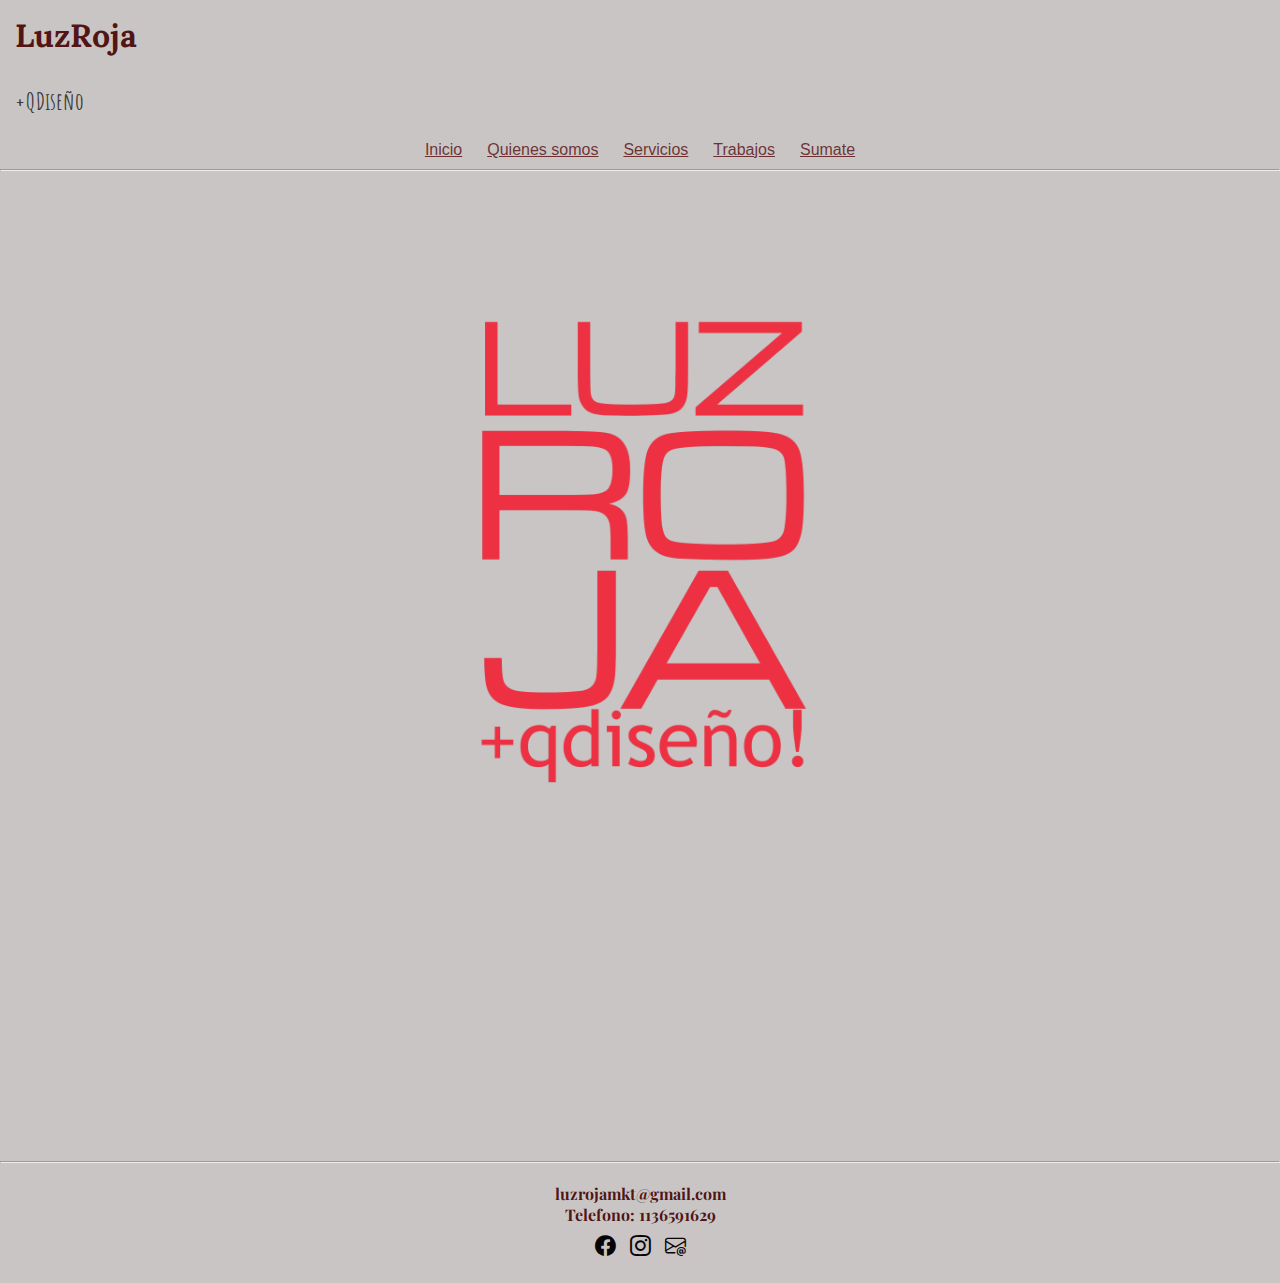
==== index.html @ 571572b6 "Primer commit" ====
<!DOCTYPE html>
<html lang="en">

<head>
    <meta charset="UTF-8">
    <meta http-equiv="X-UA-Compatible" content="IE=edge">
    <meta name="viewport" content="width=, initial-scale=1.0">
    <link rel="stylesheet" href="./css/styles.css">
    <link rel="stylesheet" href="https://cdn.jsdelivr.net/npm/bootstrap-icons@1.10.3/font/bootstrap-icons.css">
    <link rel="preconnect" href="https://fonts.googleapis.com">
    <link rel="preconnect" href="https://fonts.gstatic.com" crossorigin>
    <link
        href="https://fonts.googleapis.com/css2?family=Amatic+SC:wght@400;700&family=Lora&family=Montserrat:wght@300;400&family=Playfair+Display&display=swap"
        rel="stylesheet">
    <title>Document</title>
</head>

<body>
    <header>
        <h1 class="header">
            LuzRoja
        </h1>

        <h2 class="header-h2">
            +QDiseño
        </h2>


        <nav class="header-nav">
            <ul class="nav">
                <li><a class="a" href="#inicio-index">Inicio</a></li>
                <li><a class="a" href="./pages/quienes-somos.html"> Quienes somos</a> </li>
                <li><a class="a" href="./pages/servicio.html">Servicios</a> </li>
                <li><a class="a" href="./pages/trabajos.html">Trabajos</a> </li>
                <li><a class="a" href="./pages/sumate.html">Sumate</a> </li>
            </ul>
        </nav>
    </header>

    <hr>

    <main class="main">
        <section>

            <div class="galeria1">
                <img src="./img/luz1.1.png" alt="" width="400px">
            </div>


        </section>
    </main>

    <hr>

    <footer class="footer">
        <h4>luzrojamkt@gmail.com</h4>
        <h4>Telefono: 1136591629</h4>

        <div class="card-f">
            <i class="bi bi-facebook"></i>
        </div>

        <div class="card-i">
            <i class="bi bi-instagram"></i>
        </div>

        <div class="card-m">
            <i class="bi bi-envelope-at"></i>
        </div>

    </footer>


</body>

</html>
---- css/styles.css ----
* {
    margin: 0;
    padding: 0;
    box-sizing: border-box;
}

a {
    color: rgba(80, 2, 2, 0.767);
}

ul,
ol {
    list-style-type: none;
}

/*
.header {
    background-color: rgb(201, 197, 197);
    color: rgba(70, 3, 3, 0.904);
    font-family: 'Lora', serif;
    padding: 15px;

}

.header-h2 {
    color: rgba(11, 12, 9, 0.774);
    font-family: 'Amatic SC', cursive;
    font-weight: 300px;

}

.nav {
    background-color:rgb(201, 197, 197);
    font-family: Verdana, Geneva, Tahoma, sans-serif;
    padding: 5px;
    display: flex;
    justify-content: center;
    gap: 25px;

}


.main{
    background-color:rgb(201, 197, 197);
    
}

.image-index1{
    display: flex;
    justify-content: center;
    align-items: center;
    height: 720px;
}

.image-index{
    display: flex;
    justify-content: center;
    align-items: center;
    height: 620px;
    
    }


.footer {
    background-color: rgb(201, 197, 197);
    color: rgba(70, 3, 3, 0.904);
    padding: 20px;
    font-family: 'Playfair Display', serif;

}

.card-f {
    background-color:rgb(202, 196, 196);
    color: rgb(5, 5, 5);
    font-size: 1.3rem;
    display: inline-flex;
    padding: 5px;
    gap: 15px;

}

.card-i {
    background-color: rgb(202, 196, 196);
    color: rgb(5, 5, 5);
    font-size: 1.3rem;
    display:inline-flex;
    padding: 5px;
    gap: 15px;


}

.card-m {
    background-color:  rgb(202, 196, 196);
    color: rgb(5, 5, 5);
    font-size: 1.3rem;
    display: inline-flex;
    padding: 5px;
    gap: 15px;

}

.header-h3 {
    color:  rgba(56, 2, 2, 0.822);
    font-family: 'Montserrat', sans-serif;
    padding: 10px;
    font-size: 1.2rem;
}


.main {
    background-color:rgb(201, 197, 197);
    height: 110vh;
}

.parrafo {
    font-weight: 600;
    font-size: 1rem;
    color: rgba(80, 2, 2, 0.767);
    font-family: 'Playfair Display', serif;
    background-color:  rgb(201, 197, 197);
    border: black;
    padding: 15px;
}

.formulario {
    color: rgba(22, 4, 4, 0.829);
    font-family: 'Franklin Gothic Medium', 'Arial Narrow', Arial, sans-serif;
    padding: 20px;
    gap: 10px;
    font-weight: bold;
    display: flex;
    justify-content: center;
    align-items: center;
    height: 8vh;
}

.button {
    padding: 25px;
    display: flex;
    justify-content: center;
    align-items: center;
    

}

*/
@media(min-width: 520px) {



    .header {
        background-color: rgb(201, 197, 197);
        color: rgba(70, 3, 3, 0.904);
        font-family: 'Lora', serif;
        text-align: center;
    }

    .header-h2 {
        background-color: rgb(201, 197, 197);
        color: rgba(11, 12, 9, 0.774);
        font-family: 'Amatic SC', cursive;
        font-weight: 300px;
        text-align: center;

    }

    .header-nav {
        background-color: rgb(201, 197, 197);
        font-family: Verdana, Geneva, Tahoma, sans-serif;
        padding: 5px;
        gap: 5px;
        text-align: center;
    }

    .main {
        background-color: rgb(201, 197, 197);

    }

    .galeria1 {
        padding: 15px;
        display: flex;
        flex-direction: column;
        align-items: center;
        height: 100vh;

    }

    .galeria2 {

        padding: 15px;
        display: flex;
        flex-direction: column;
        align-items: center;


    }


    .footer {
        background-color: rgb(201, 197, 197);
        color: rgba(70, 3, 3, 0.904);
        padding: 20px;
        font-family: 'Playfair Display', serif;
        text-align: center;

    }

    .card-f {
        background-color: rgb(202, 196, 196);
        color: rgb(5, 5, 5);
        font-size: 1.3rem;
        display: inline-flex;
        padding: 5px;
        gap: 15px;
        text-align: end;
    }

    .card-i {
        background-color: rgb(202, 196, 196);
        color: rgb(5, 5, 5);
        font-size: 1.3rem;
        display: inline-flex;
        padding: 5px;
        gap: 15px;
        text-align: end;
    }

    .card-m {
        background-color: rgb(202, 196, 196);
        color: rgb(5, 5, 5);
        font-size: 1.3rem;
        display: inline-flex;
        padding: 5px;
        gap: 15px;
        text-align: end;
    }

    .header-h3 {
        color: rgba(56, 2, 2, 0.822);
        font-family: 'Montserrat', sans-serif;
        padding: 10px;
        font-size: 1.2rem;
        text-align: center;
    }

    .main {
        background-color: rgb(201, 197, 197);
        height: 110vh;
    }

    .parrafo {
        font-weight: 600;
        font-size: 1rem;
        color: rgba(80, 2, 2, 0.767);
        font-family: 'Playfair Display', serif;
        background-color: rgb(201, 197, 197);
        border: black;
        padding: 15px;
    }


    .formulario {
        color: rgba(22, 4, 4, 0.829);
        font-family: 'Franklin Gothic Medium', 'Arial Narrow', Arial, sans-serif;
        padding: 20px;
        gap: 10px;
        font-weight: bold;
        align-items: center;

    }

    .button {
        padding: 25px;
        display: flex;
        justify-content: center;
        align-items: center;
    }
}




@media(min-width: 768px) {

    .header {
        background-color: rgb(201, 197, 197);
        color: rgba(70, 3, 3, 0.904);
        font-family: 'Lora', serif;
        padding: 15px;
    }

    .header-h2 {
        background-color: rgb(201, 197, 197);
        color: rgba(11, 12, 9, 0.774);
        font-family: 'Amatic SC', cursive;
        font-weight: 300px;
    }

    .nav {
        background-color: rgb(201, 197, 197);
        font-family: Verdana, Geneva, Tahoma, sans-serif;
        padding: 5px;
        display: flex;
        justify-content: center;
        gap: 25px;
    }

    .main {
        background-color: rgb(201, 197, 197);

    }

    .galeria1 {
        display: flex;
        justify-content: center;
        align-items: center;
        height: 750px;
    }

    .galeria2 {

        padding: 15px;
        display: flex;
        flex-direction: column;
        align-items: center;
    }


    .footer {
        background-color: rgb(201, 197, 197);
        color: rgba(70, 3, 3, 0.904);
        padding: 20px;
        font-family: 'Playfair Display', serif;

    }

    .card-f {
        background-color: rgb(202, 196, 196);
        color: rgb(5, 5, 5);
        font-size: 1.3rem;
        display: inline-flex;
        padding: 5px;
        gap: 15px;

    }

    .card-i {
        background-color: rgb(202, 196, 196);
        color: rgb(5, 5, 5);
        font-size: 1.3rem;
        display: inline-flex;
        padding: 5px;
        gap: 15px;


    }

    .card-m {
        background-color: rgb(202, 196, 196);
        color: rgb(5, 5, 5);
        font-size: 1.3rem;
        display: inline-flex;
        padding: 5px;
        gap: 15px;

    }

    .header-h3 {
        color: rgba(56, 2, 2, 0.822);
        font-family: 'Montserrat', sans-serif;
        padding: 10px;
        font-size: 1.2rem;
    }


    .main {
        background-color: rgb(201, 197, 197);
        height: 110vh;
    }

    .parrafo {
        font-weight: 600;
        font-size: 1rem;
        color: rgba(80, 2, 2, 0.767);
        font-family: 'Playfair Display', serif;
        background-color: rgb(201, 197, 197);
        border: black;
        padding: 15px;
    }

    .formulario {
        color: rgba(22, 4, 4, 0.829);
        font-family: 'Franklin Gothic Medium', 'Arial Narrow', Arial, sans-serif;
        padding: 20px;
        gap: 10px;
        font-weight: bold;
        display: flex;
        justify-content: center;
        align-items: center;
        height: 8vh;
    }

    .button {
        padding: 25px;
        display: flex;
        justify-content: center;
        align-items: center;


    }

}



@media(min-width: 1200px) {

    .header {
        background-color: rgb(201, 197, 197);
        color: rgba(70, 3, 3, 0.904);
        font-family: 'Lora', serif;
        padding: 15px;
        display: flex;
        justify-content: left;


    }

    .header-h2 {
        background-color: rgb(201, 197, 197);
        color: rgba(11, 12, 9, 0.774);
        padding: 15px;
        font-family: 'Amatic SC', cursive;
        display: flex;
        justify-content: left;

    }

    .nav {
        background-color: rgb(201, 197, 197);
        font-family: Verdana, Geneva, Tahoma, sans-serif;
        padding: 5px;
        display: flex;
        justify-content: center;
        gap: 25px;

    }


    .main {
        background-color: rgb(201, 197, 197);

    }


    .galeria1 {
        display: flex;
        justify-content: center;
        align-items: center;
        height: 750px;
    }

    .galeria2 {

        padding: 15px;
        display: flex;
        flex-direction: column;
        align-items: center;
    }


    .footer {
        background-color: rgb(201, 197, 197);
        color: rgba(70, 3, 3, 0.904);
        padding: 20px;
        font-family: 'Playfair Display', serif;

    }

    .card-f {
        background-color: rgb(202, 196, 196);
        color: rgb(5, 5, 5);
        font-size: 1.3rem;
        display: inline-flex;
        padding: 5px;
        gap: 15px;

    }

    .card-i {
        background-color: rgb(202, 196, 196);
        color: rgb(5, 5, 5);
        font-size: 1.3rem;
        display: inline-flex;
        padding: 5px;
        gap: 15px;


    }

    .card-m {
        background-color: rgb(202, 196, 196);
        color: rgb(5, 5, 5);
        font-size: 1.3rem;
        display: inline-flex;
        padding: 5px;
        gap: 15px;

    }

    .header-h3 {
        color: rgba(56, 2, 2, 0.822);
        font-family: 'Montserrat', sans-serif;
        padding: 10px;
        font-size: 1.2rem;
    }


    .main {
        background-color: rgb(201, 197, 197);
        height: 110vh;
    }

    .parrafo {
        font-weight: 600;
        font-size: 1rem;
        color: rgba(80, 2, 2, 0.767);
        font-family: 'Playfair Display', serif;
        background-color: rgb(201, 197, 197);
        border: black;
        padding: 15px;
    }

    .formulario {
        color: rgba(22, 4, 4, 0.829);
        font-family: 'Franklin Gothic Medium', 'Arial Narrow', Arial, sans-serif;
        padding: 20px;
        gap: 10px;
        font-weight: bold;
        display: flex;
        justify-content: center;
        align-items: center;
        height: 8vh;
    }

    .button {
        padding: 25px;
        display: flex;
        justify-content: center;
        align-items: center;


    }

}
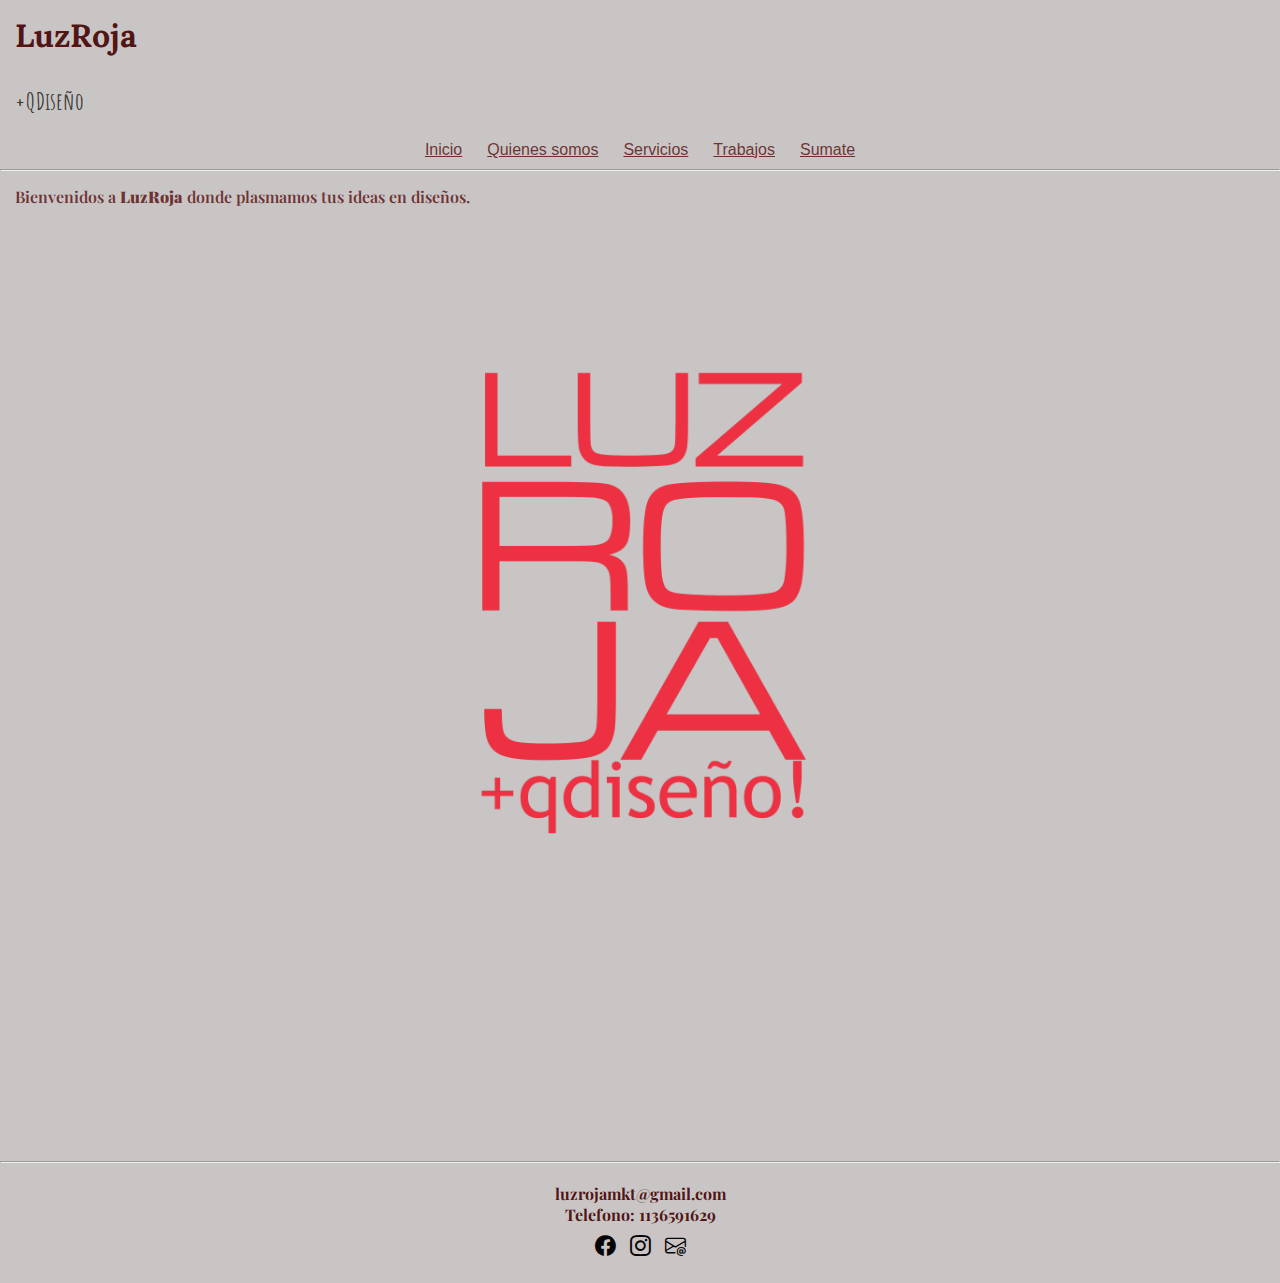
==== commit fc1c4012: "Se agregaron cambios en codigo HTML" ====
--- a/index.html
+++ b/index.html
@@ -40,6 +40,12 @@
     <hr>
 
     <main class="main">
+
+        <article>
+            <p class="parrafo">Bienvenidos a <strong>LuzRoja</strong> donde plasmamos tus ideas en diseños.</p>
+        </article>
+
+
         <section>
 
             <div class="galeria1">
--- a/css/styles.css
+++ b/css/styles.css
@@ -145,7 +145,7 @@
 }
 
 */
-@media(min-width: 520px) {
+@media(min-width: 375px) {
 
 
 
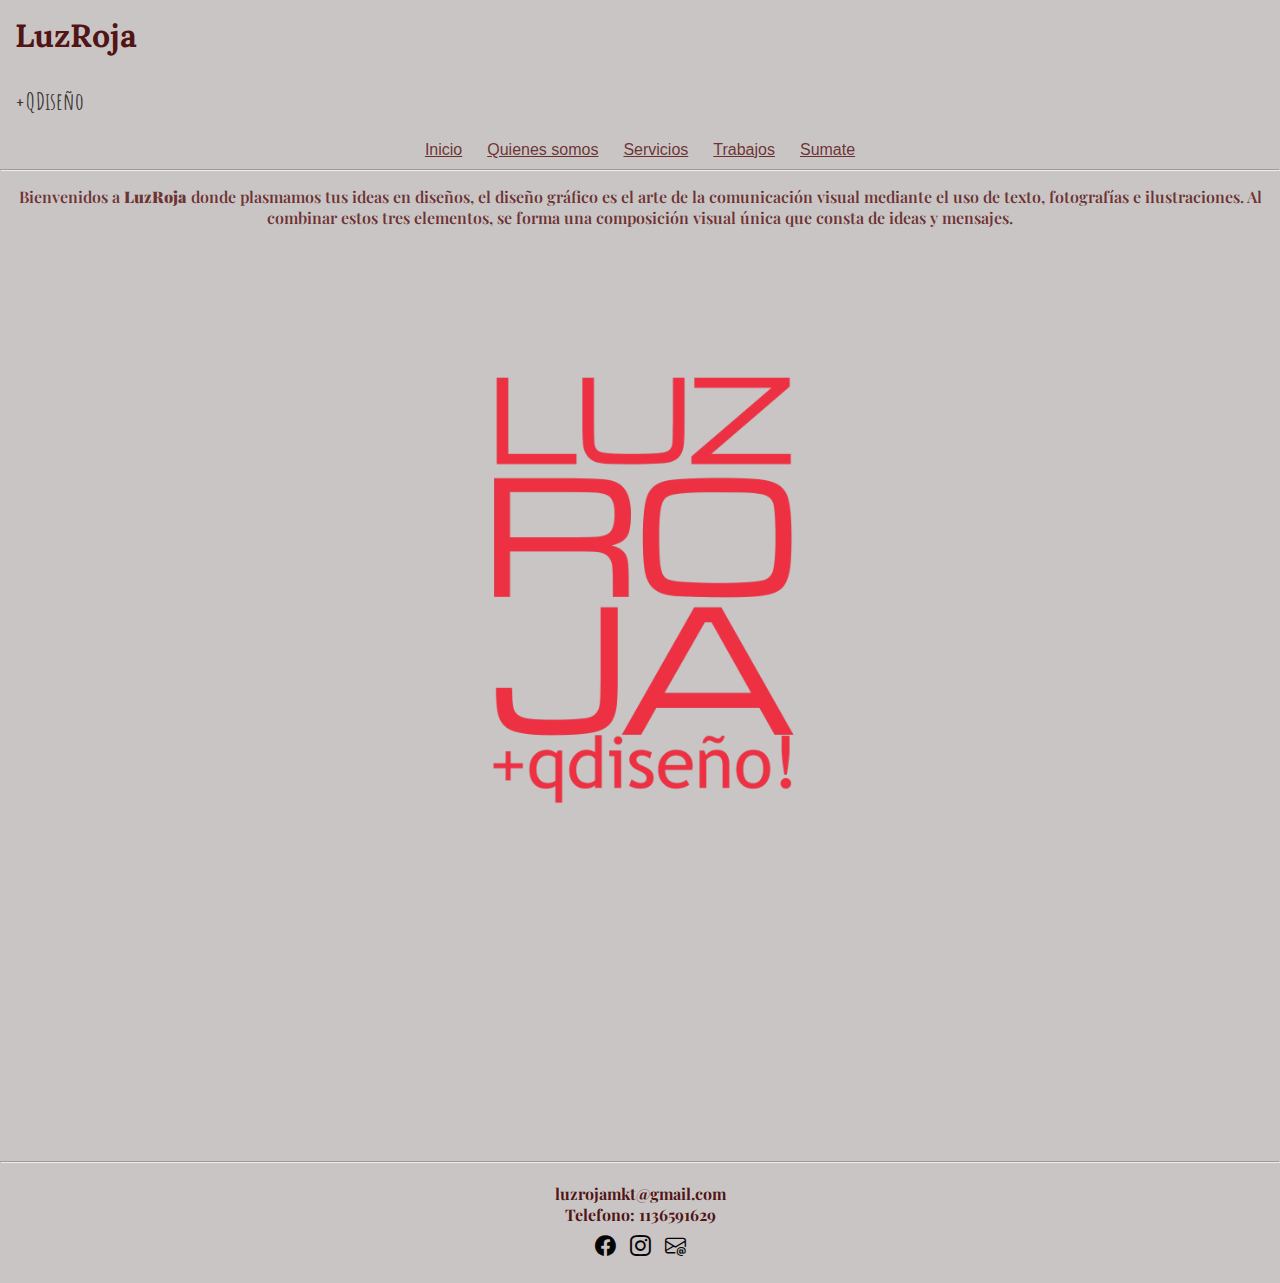
==== commit 43619ab1: "Se agregaron cambios en todos los archivos" ====
--- a/index.html
+++ b/index.html
@@ -12,7 +12,9 @@
     <link
         href="https://fonts.googleapis.com/css2?family=Amatic+SC:wght@400;700&family=Lora&family=Montserrat:wght@300;400&family=Playfair+Display&display=swap"
         rel="stylesheet">
-    <title>Document</title>
+    <link href="https://unpkg.com/aos@2.3.1/dist/aos.css" rel="stylesheet">
+    <meta name="description" content="Estudio de diseño y comunicacion. Ofrecemos trabajos de diseño y marketing.">
+    <title>LuzRoja | Pagina de diseño</title>
 </head>
 
 <body>
@@ -42,14 +44,16 @@
     <main class="main">
 
         <article>
-            <p class="parrafo">Bienvenidos a <strong>LuzRoja</strong> donde plasmamos tus ideas en diseños.</p>
+            <p class="parrafo">Bienvenidos a <strong>LuzRoja</strong> donde plasmamos tus ideas en diseños, el diseño
+                gráfico es el arte de la comunicación visual mediante el uso de texto, fotografías e ilustraciones. Al
+                combinar estos tres elementos, se forma una composición visual única que consta de ideas y mensajes.</p>
         </article>
 
 
         <section>
 
-            <div class="galeria1">
-                <img src="./img/luz1.1.png" alt="" width="400px">
+            <div class="galeria">
+                <img class="galeria1" data-aos="fade-up" src="./img/luz1.1.png" alt="" width="400px">
             </div>
 
 
@@ -75,7 +79,10 @@
         </div>
 
     </footer>
-
+    <script src="https://unpkg.com/aos@2.3.1/dist/aos.js"></script>
+    <script>
+        AOS.init();
+    </script>
 
 </body>
 
--- a/css/styles.css
+++ b/css/styles.css
@@ -177,24 +177,22 @@
         background-color: rgb(201, 197, 197);
 
     }
+    
+    .galeria{
+        display: flex;
+        justify-content: center;
+    }
+    
 
     .galeria1 {
-        padding: 15px;
-        display: flex;
-        flex-direction: column;
-        align-items: center;
-        height: 100vh;
-
-    }
-
-    .galeria2 {
-
-        padding: 15px;
-        display: flex;
-        flex-direction: column;
-        align-items: center;
-
-
+
+        padding: 15px;
+        margin: 80px;
+        }
+
+    .galeria-servicio{
+        margin: 130px 15px;
+        
     }
 
 
@@ -267,6 +265,7 @@
         padding: 20px;
         gap: 10px;
         font-weight: bold;
+        margin: 40px;
         align-items: center;
 
     }
@@ -307,26 +306,29 @@
         gap: 25px;
     }
 
+    
+
     .main {
         background-color: rgb(201, 197, 197);
 
     }
 
+    .galeria{
+        display: flex;
+        justify-content: center;
+    }
+
+
     .galeria1 {
-        display: flex;
-        justify-content: center;
-        align-items: center;
-        height: 750px;
-    }
-
-    .galeria2 {
-
-        padding: 15px;
-        display: flex;
-        flex-direction: column;
-        align-items: center;
-    }
-
+
+        padding: 15px;
+        margin: 80px;
+        }
+
+    .galeria-servicio{
+        margin: 130px 15px;
+        
+    }
 
     .footer {
         background-color: rgb(201, 197, 197);
@@ -388,6 +390,7 @@
         background-color: rgb(201, 197, 197);
         border: black;
         padding: 15px;
+        text-align: center;
     }
 
     .formulario {
@@ -455,21 +458,22 @@
     }
 
 
+    .galeria{
+        display: flex;
+        justify-content: center;
+    }
+
+
     .galeria1 {
-        display: flex;
-        justify-content: center;
-        align-items: center;
-        height: 750px;
-    }
-
-    .galeria2 {
-
-        padding: 15px;
-        display: flex;
-        flex-direction: column;
-        align-items: center;
-    }
-
+
+        padding: 15px;
+        margin: 80px;
+        }
+
+    .galeria-servicio{
+        margin: 130px 15px;
+        
+    }
 
     .footer {
         background-color: rgb(201, 197, 197);
@@ -531,6 +535,7 @@
         background-color: rgb(201, 197, 197);
         border: black;
         padding: 15px;
+        text-align: center;
     }
 
     .formulario {
@@ -546,12 +551,11 @@
     }
 
     .button {
+        
         padding: 25px;
         display: flex;
         justify-content: center;
         align-items: center;
-
-
-    }
-
+    
+    }
 }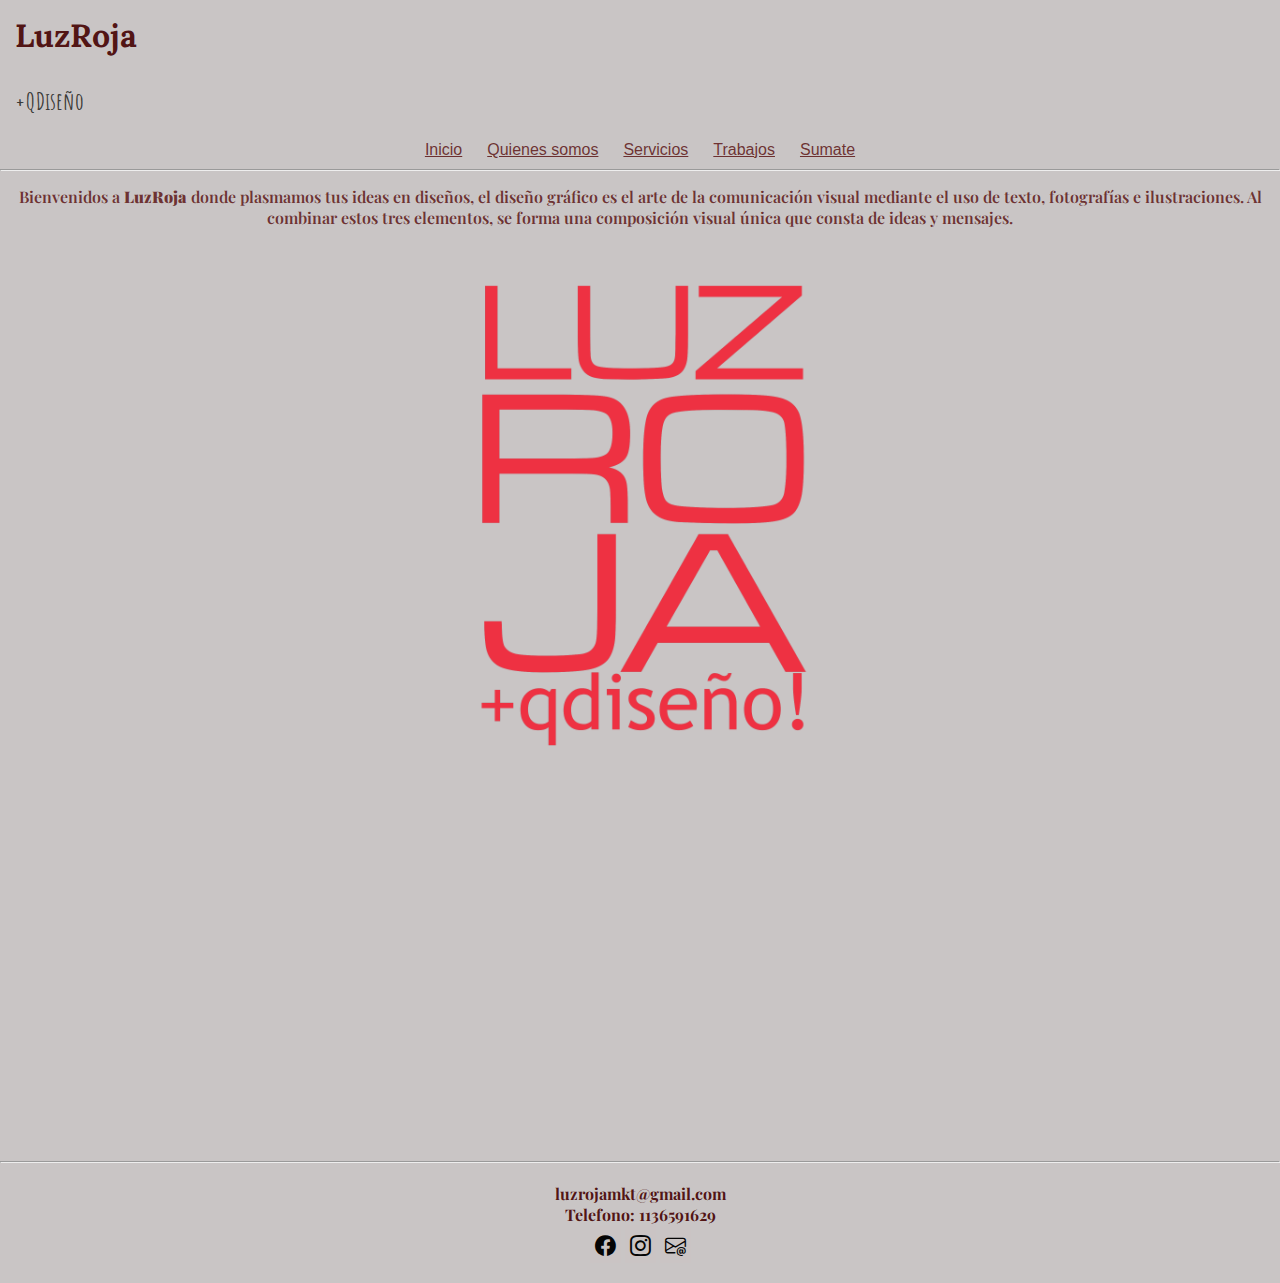
==== commit 6954f7cf: "Se agregaron nuevos archivos y elementos al proyecto" ====
--- a/index.html
+++ b/index.html
@@ -53,7 +53,7 @@
         <section>
 
             <div class="galeria">
-                <img class="galeria1" data-aos="fade-up" src="./img/luz1.1.png" alt="" width="400px">
+                <img class="galeria-1" data-aos="fade-up" src="./img/luz1.1.png" alt="" width="400px">
             </div>
 
 
--- a/css/styles.css
+++ b/css/styles.css
@@ -13,138 +13,7 @@
     list-style-type: none;
 }
 
-/*
-.header {
-    background-color: rgb(201, 197, 197);
-    color: rgba(70, 3, 3, 0.904);
-    font-family: 'Lora', serif;
-    padding: 15px;
-
-}
-
-.header-h2 {
-    color: rgba(11, 12, 9, 0.774);
-    font-family: 'Amatic SC', cursive;
-    font-weight: 300px;
-
-}
-
-.nav {
-    background-color:rgb(201, 197, 197);
-    font-family: Verdana, Geneva, Tahoma, sans-serif;
-    padding: 5px;
-    display: flex;
-    justify-content: center;
-    gap: 25px;
-
-}
-
-
-.main{
-    background-color:rgb(201, 197, 197);
-    
-}
-
-.image-index1{
-    display: flex;
-    justify-content: center;
-    align-items: center;
-    height: 720px;
-}
-
-.image-index{
-    display: flex;
-    justify-content: center;
-    align-items: center;
-    height: 620px;
-    
-    }
-
-
-.footer {
-    background-color: rgb(201, 197, 197);
-    color: rgba(70, 3, 3, 0.904);
-    padding: 20px;
-    font-family: 'Playfair Display', serif;
-
-}
-
-.card-f {
-    background-color:rgb(202, 196, 196);
-    color: rgb(5, 5, 5);
-    font-size: 1.3rem;
-    display: inline-flex;
-    padding: 5px;
-    gap: 15px;
-
-}
-
-.card-i {
-    background-color: rgb(202, 196, 196);
-    color: rgb(5, 5, 5);
-    font-size: 1.3rem;
-    display:inline-flex;
-    padding: 5px;
-    gap: 15px;
-
-
-}
-
-.card-m {
-    background-color:  rgb(202, 196, 196);
-    color: rgb(5, 5, 5);
-    font-size: 1.3rem;
-    display: inline-flex;
-    padding: 5px;
-    gap: 15px;
-
-}
-
-.header-h3 {
-    color:  rgba(56, 2, 2, 0.822);
-    font-family: 'Montserrat', sans-serif;
-    padding: 10px;
-    font-size: 1.2rem;
-}
-
-
-.main {
-    background-color:rgb(201, 197, 197);
-    height: 110vh;
-}
-
-.parrafo {
-    font-weight: 600;
-    font-size: 1rem;
-    color: rgba(80, 2, 2, 0.767);
-    font-family: 'Playfair Display', serif;
-    background-color:  rgb(201, 197, 197);
-    border: black;
-    padding: 15px;
-}
-
-.formulario {
-    color: rgba(22, 4, 4, 0.829);
-    font-family: 'Franklin Gothic Medium', 'Arial Narrow', Arial, sans-serif;
-    padding: 20px;
-    gap: 10px;
-    font-weight: bold;
-    display: flex;
-    justify-content: center;
-    align-items: center;
-    height: 8vh;
-}
-
-.button {
-    padding: 25px;
-    display: flex;
-    justify-content: center;
-    align-items: center;
-    
-
-}
-
-*/
+
 @media(min-width: 375px) {
 
 
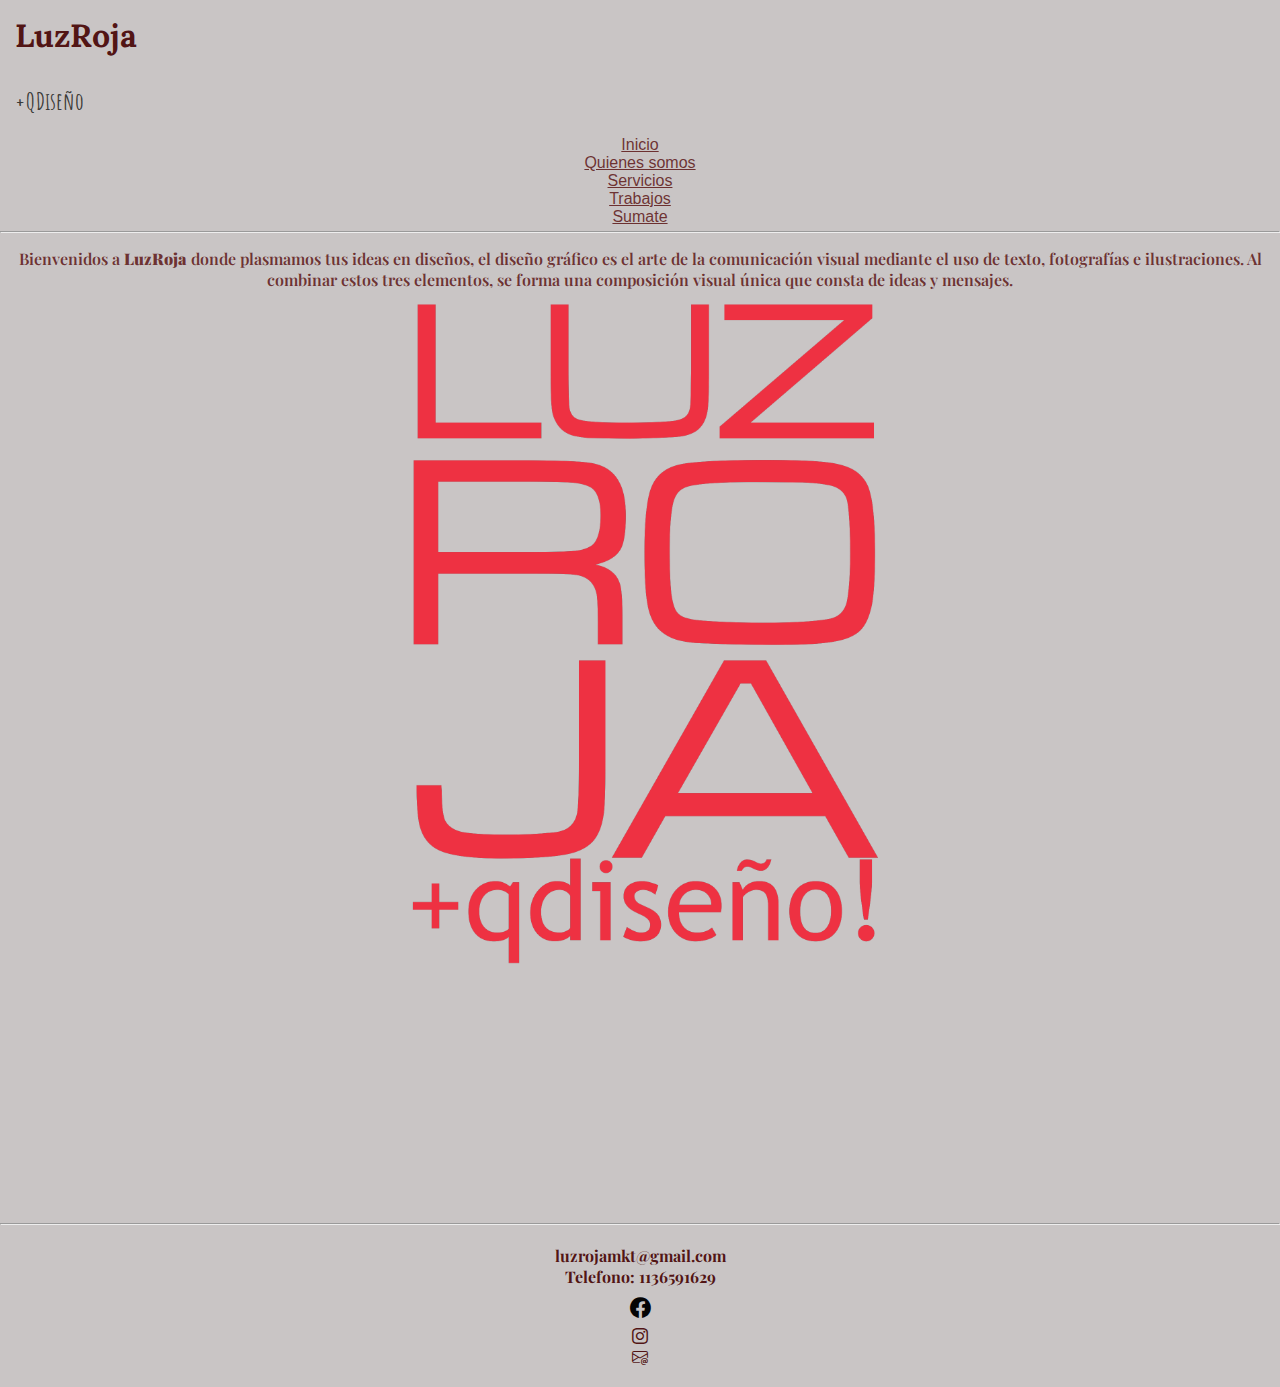
==== commit 27ef7ea9: "Se realizaron cambios en todos los archivos" ====
--- a/index.html
+++ b/index.html
@@ -53,7 +53,7 @@
         <section>
 
             <div class="galeria">
-                <img class="galeria-1" data-aos="fade-up" src="./img/luz1.1.png" alt="" width="400px">
+                <img class="galeria-1" data-aos="fade-up" src="./img/luz1.1.png" alt="" >
             </div>
 
 
--- a/css/styles.css
+++ b/css/styles.css
@@ -1,430 +1,1568 @@
 * {
-    margin: 0;
-    padding: 0;
-    box-sizing: border-box;
+  margin: 0;
+  padding: 0;
+  box-sizing: border-box;
 }
 
 a {
-    color: rgba(80, 2, 2, 0.767);
+  color: rgba(80, 2, 2, 0.767);
 }
 
 ul,
 ol {
-    list-style-type: none;
+  list-style-type: none;
 }
 
+@media (min-width: 375px) {
+  .header {
+    background-color: rgb(201, 197, 197);
+    color: rgba(70, 3, 3, 0.904);
+    font-family: "Lora", serif;
+    text-align: center;
+  }
+  .header-h2 {
+    background-color: rgb(201, 197, 197);
+    color: rgba(11, 12, 9, 0.774);
+    font-family: "Amatic SC", cursive;
+    font-weight: 300px;
+    text-align: center;
+  }
+}
+@media (min-width: 768px) {
+  .header {
+    background-color: rgb(201, 197, 197);
+    color: rgba(70, 3, 3, 0.904);
+    font-family: "Lora", serif;
+  }
+  .header-h2 {
+    background-color: rgb(201, 197, 197);
+    color: rgba(11, 12, 9, 0.774);
+    font-family: "Amatic SC", cursive;
+    font-weight: 300px;
+  }
+}
+@media (min-width: 1200px) {
+  .header {
+    background-color: rgb(201, 197, 197);
+    color: rgba(70, 3, 3, 0.904);
+    font-family: "Lora", serif;
+    padding: 15px;
+    display: flex;
+    justify-content: left;
+  }
+  .header-h2 {
+    background-color: rgb(201, 197, 197);
+    color: rgba(11, 12, 9, 0.774);
+    font-family: "Amatic SC", cursive;
+    padding: 15px;
+    display: flex;
+    justify-content: left;
+  }
+}
+@media (min-width: 375px) {
+  .button {
+    padding: 25px;
+    display: flex;
+    justify-content: center;
+    align-items: center;
+  }
+}
+@media (min-width: 768px) {
+  .button {
+    padding: 25px;
+    display: flex;
+    justify-content: center;
+    align-items: center;
+  }
+}
+@media (min-width: 1200px) {
+  .button {
+    padding: 25px;
+    display: flex;
+    justify-content: center;
+    align-items: center;
+  }
+}
+@media (min-width: 375px) {
+  .card-f {
+    background-color: rgb(201, 197, 197);
+    color: rgb(5, 5, 5);
+    font-size: 1.3rem;
+    display: inline-flex;
+    padding: 5px;
+    gap: 15px;
+    text-align: end;
+  }
+  .card-f-i {
+    background-color: rgb(201, 197, 197);
+    color: rgb(5, 5, 5);
+    font-size: 1.3rem;
+    display: inline-flex;
+    padding: 5px;
+    gap: 15px;
+    text-align: end;
+  }
+  .card-f-m {
+    background-color: rgb(201, 197, 197);
+    color: rgb(5, 5, 5);
+    font-size: 1.3rem;
+    display: inline-flex;
+    padding: 5px;
+    gap: 15px;
+    text-align: end;
+  }
+}
+@media (min-width: 768px) {
+  .card-f {
+    background-color: rgb(201, 197, 197);
+    color: rgb(5, 5, 5);
+    font-size: 1.3rem;
+    padding: 5px;
+    gap: 15px;
+  }
+  .card-f-i {
+    background-color: rgb(201, 197, 197);
+    color: rgb(5, 5, 5);
+    font-size: 1.3rem;
+    padding: 5px;
+    gap: 15px;
+  }
+  .card-f-m {
+    background-color: rgb(201, 197, 197);
+    color: rgb(5, 5, 5);
+    font-size: 1.3rem;
+    padding: 5px;
+    gap: 15px;
+  }
+}
+@media (min-width: 1200px) {
+  .card-f {
+    display: flex;
+    justify-content: end;
+    background-color: rgb(201, 197, 197);
+    color: rgb(5, 5, 5);
+    font-size: 1.3rem;
+    display: inline-flex;
+    padding: 5px;
+    gap: 15px;
+  }
+  .card-f-i {
+    display: flex;
+    justify-content: end;
+    background-color: rgb(201, 197, 197);
+    color: rgb(5, 5, 5);
+    font-size: 1.3rem;
+    display: inline-flex;
+    padding: 5px;
+    gap: 15px;
+  }
+  .card-f-m {
+    display: flex;
+    justify-content: end;
+    background-color: rgb(201, 197, 197);
+    color: rgb(5, 5, 5);
+    font-size: 1.3rem;
+    display: inline-flex;
+    padding: 5px;
+    gap: 15px;
+  }
+}
+@media (min-width: 375px) {
+  .footer {
+    background-color: rgb(201, 197, 197);
+    color: rgba(70, 3, 3, 0.904);
+    padding: 20px;
+    font-family: "Playfair Display", serif;
+    text-align: center;
+  }
+}
+@media (min-width: 768px) {
+  .footer {
+    background-color: rgb(201, 197, 197);
+    color: rgba(70, 3, 3, 0.904);
+    padding: 20px;
+    font-family: "Playfair Display", serif;
+    text-align: center;
+  }
+}
+@media (min-width: 1200px) {
+  .footer {
+    background-color: rgb(201, 197, 197);
+    color: rgba(70, 3, 3, 0.904);
+    padding: 20px;
+    font-family: "Playfair Display", serif;
+  }
+}
+@media (min-width: 375px) {
+  .header {
+    background-color: rgb(201, 197, 197);
+    color: rgba(70, 3, 3, 0.904);
+    font-family: "Lora", serif;
+    text-align: center;
+  }
+  .header-h2 {
+    background-color: rgb(201, 197, 197);
+    color: rgba(11, 12, 9, 0.774);
+    font-family: "Amatic SC", cursive;
+    font-weight: 300px;
+    text-align: center;
+  }
+  .header-nav {
+    background-color: rgb(201, 197, 197);
+    font-family: Verdana, Geneva, Tahoma, sans-serif;
+    padding: 5px;
+    gap: 5px;
+    text-align: center;
+  }
+  .main {
+    background-color: rgb(201, 197, 197);
+  }
+  .galeria {
+    width: 75vw;
+    max-width: 1200px;
+    min-width: 320px;
+    margin: auto;
+  }
+  .galeria-1 {
+    width: 100px;
+    object-fit: contain;
+    border-radius: 15px;
+  }
+  .footer {
+    background-color: rgb(201, 197, 197);
+    color: rgba(70, 3, 3, 0.904);
+    padding: 20px;
+    font-family: "Playfair Display", serif;
+    text-align: center;
+  }
+  .card-f {
+    background-color: rgb(201, 197, 197);
+    color: rgb(5, 5, 5);
+    font-size: 1.3rem;
+    display: inline-flex;
+    padding: 5px;
+    gap: 15px;
+  }
+  .card-f-i {
+    background-color: rgb(201, 197, 197);
+    color: rgb(5, 5, 5);
+    font-size: 1.3rem;
+    display: inline-flex;
+    padding: 5px;
+    gap: 15px;
+  }
+  .card-f-m {
+    background-color: rgb(201, 197, 197);
+    color: rgb(5, 5, 5);
+    font-size: 1.3rem;
+    display: inline-flex;
+    padding: 5px;
+    gap: 15px;
+  }
+  .header-h3 {
+    color: rgba(70, 3, 3, 0.904);
+    font-family: "Montserrat", sans-serif;
+    padding: 10px;
+    font-size: 1.2rem;
+    text-align: center;
+  }
+  .main {
+    background-color: rgb(201, 197, 197);
+    height: 110vh;
+  }
+  .parrafo {
+    font-weight: 600;
+    font-size: 1rem;
+    color: rgba(80, 2, 2, 0.767);
+    font-family: "Playfair Display", serif;
+    background-color: rgb(201, 197, 197);
+    border: black;
+    padding: 15px;
+  }
+}
+@media (min-width: 768px) {
+  .header {
+    background-color: rgb(201, 197, 197);
+    color: rgba(70, 3, 3, 0.904);
+    font-family: "Lora", serif;
+    padding: 15px;
+  }
+  .header-h2 {
+    background-color: rgb(201, 197, 197);
+    color: rgba(11, 12, 9, 0.774);
+    font-family: "Amatic SC", cursive;
+    font-weight: 300px;
+  }
+  .header-nav {
+    background-color: rgb(201, 197, 197);
+    font-family: Verdana, Geneva, Tahoma, sans-serif;
+    padding: 5px;
+    display: flex;
+    justify-content: center;
+    gap: 25px;
+  }
+  .main {
+    background-color: rgb(201, 197, 197);
+  }
+  .galeria {
+    width: 75vw;
+    max-width: 1200px;
+    min-width: 320px;
+    margin: auto;
+  }
+  .galeria-1 {
+    object-fit: contain;
+    width: 100%;
+    border-radius: 15px;
+    margin: auto;
+  }
+  .footer {
+    background-color: rgb(201, 197, 197);
+    color: rgba(70, 3, 3, 0.904);
+    padding: 20px;
+    font-family: "Playfair Display", serif;
+  }
+  .card-f {
+    background-color: rgb(201, 197, 197);
+    color: rgb(5, 5, 5);
+    font-size: 1.3rem;
+    display: inline-flex;
+    padding: 5px;
+    gap: 15px;
+  }
+  .card-f-i {
+    background-color: rgb(201, 197, 197);
+    color: rgb(5, 5, 5);
+    font-size: 1.3rem;
+    display: inline-flex;
+    padding: 5px;
+    gap: 15px;
+  }
+  .card-f-m {
+    background-color: rgb(201, 197, 197);
+    color: rgb(5, 5, 5);
+    font-size: 1.3rem;
+    display: inline-flex;
+    padding: 5px;
+    gap: 15px;
+  }
+  .header-h3 {
+    color: rgba(70, 3, 3, 0.904);
+    font-family: "Montserrat", sans-serif;
+    padding: 10px;
+    font-size: 1.2rem;
+  }
+  .main {
+    background-color: rgb(201, 197, 197);
+    height: 110vh;
+  }
+  .parrafo {
+    font-weight: 600;
+    font-size: 1rem;
+    color: rgba(80, 2, 2, 0.767);
+    font-family: "Playfair Display", serif;
+    background-color: rgb(201, 197, 197);
+    border: black;
+    padding: 15px;
+    text-align: center;
+  }
+}
+@media (min-width: 1200px) {
+  .header {
+    background-color: rgb(201, 197, 197);
+    color: rgba(70, 3, 3, 0.904);
+    font-family: "Lora", serif;
+    padding: 15px;
+    display: flex;
+    justify-content: left;
+  }
+  .header-h2 {
+    background-color: rgb(201, 197, 197);
+    color: rgba(11, 12, 9, 0.774);
+    font-family: "Amatic SC", cursive;
+    padding: 15px;
+    display: flex;
+    justify-content: left;
+  }
+  nav {
+    text-align: center;
+    background-color: rgb(201, 197, 197);
+    font-family: Verdana, Geneva, Tahoma, sans-serif;
+    padding: 5px;
+    gap: 25px;
+  }
+  .main {
+    background-color: rgb(201, 197, 197);
+  }
+  .galeria {
+    width: 75vw;
+    max-width: 1200px;
+    min-width: 320px;
+    margin: auto;
+    padding: 50px;
+  }
+  .galeria-1 {
+    width: 100%;
+    object-fit: contain;
+    border-radius: 15px;
+    text-align: center;
+  }
+  .footer {
+    background-color: rgb(201, 197, 197);
+    color: rgba(70, 3, 3, 0.904);
+    padding: 20px;
+    font-family: "Playfair Display", serif;
+  }
+  .card-f {
+    background-color: rgb(201, 197, 197);
+    color: rgb(5, 5, 5);
+    font-size: 1.3rem;
+    display: inline-flex;
+    padding: 5px;
+    gap: 15px;
+  }
+  .card-f-i {
+    background-color: rgb(201, 197, 197);
+    color: rgb(5, 5, 5);
+    font-size: 1.3rem;
+    display: inline-flex;
+    padding: 5px;
+    gap: 15px;
+  }
+  .card-f-m {
+    background-color: rgb(201, 197, 197);
+    color: rgb(5, 5, 5);
+    font-size: 1.3rem;
+    display: inline-flex;
+    padding: 5px;
+    gap: 15px;
+  }
+  .header-h3 {
+    color: rgba(70, 3, 3, 0.904);
+    font-family: "Montserrat", sans-serif;
+    padding: 10px;
+    font-size: 1.2rem;
+  }
+  .main {
+    background-color: rgb(201, 197, 197);
+    height: 110vh;
+  }
+  .parrafo {
+    font-weight: 600;
+    font-size: 1rem;
+    color: rgba(80, 2, 2, 0.767);
+    font-family: "Playfair Display", serif;
+    background-color: rgb(201, 197, 197);
+    border: black;
+    padding: 15px;
+    text-align: center;
+  }
+}
+@media (min-width: 375px) {
+  .header {
+    background-color: rgb(201, 197, 197);
+    color: rgba(70, 3, 3, 0.904);
+    font-family: "Lora", serif;
+    text-align: center;
+  }
+  .header-h2 {
+    background-color: rgb(201, 197, 197);
+    color: rgba(11, 12, 9, 0.774);
+    font-family: "Amatic SC", cursive;
+    font-weight: 300px;
+    text-align: center;
+  }
+  .header-nav {
+    background-color: rgb(201, 197, 197);
+    font-family: Verdana, Geneva, Tahoma, sans-serif;
+    padding: 5px;
+    gap: 5px;
+    text-align: center;
+  }
+  .main {
+    background-color: rgb(201, 197, 197);
+  }
+  .galeria {
+    display: flex;
+    justify-content: center;
+    width: 75vw;
+    max-width: 1200px;
+    min-width: 320px;
+    margin: auto;
+  }
+  .galeria-1 {
+    width: 100%;
+    border-radius: 15px;
+  }
+  .footer {
+    background-color: rgb(201, 197, 197);
+    color: rgba(70, 3, 3, 0.904);
+    padding: 20px;
+    font-family: "Playfair Display", serif;
+    text-align: center;
+  }
+  .card-f {
+    background-color: rgb(201, 197, 197);
+    color: rgb(5, 5, 5);
+    font-size: 1.3rem;
+    display: inline-flex;
+    padding: 5px;
+    gap: 15px;
+    text-align: end;
+  }
+  .card-f-i {
+    background-color: rgb(201, 197, 197);
+    color: rgb(5, 5, 5);
+    font-size: 1.3rem;
+    display: inline-flex;
+    padding: 5px;
+    gap: 15px;
+    text-align: end;
+  }
+  .card-f-m {
+    background-color: rgb(201, 197, 197);
+    color: rgb(5, 5, 5);
+    font-size: 1.3rem;
+    display: inline-flex;
+    padding: 5px;
+    gap: 15px;
+    text-align: end;
+  }
+  .header-h3 {
+    color: rgba(70, 3, 3, 0.904);
+    font-family: "Montserrat", sans-serif;
+    padding: 10px;
+    font-size: 1.2rem;
+    text-align: center;
+  }
+  .main {
+    background-color: rgb(201, 197, 197);
+    height: 110vh;
+  }
+  .parrafo {
+    font-weight: 600;
+    font-size: 1rem;
+    color: rgba(80, 2, 2, 0.767);
+    font-family: "Playfair Display", serif;
+    background-color: rgb(201, 197, 197);
+    border: black;
+    padding: 15px;
+  }
+}
+@media (min-width: 768px) {
+  .header {
+    background-color: rgb(201, 197, 197);
+    color: rgba(70, 3, 3, 0.904);
+    font-family: "Lora", serif;
+    padding: 15px;
+  }
+  .header-h2 {
+    background-color: rgb(201, 197, 197);
+    color: rgba(11, 12, 9, 0.774);
+    font-family: "Amatic SC", cursive;
+    font-weight: 300px;
+  }
+  .header-nav {
+    background-color: rgb(201, 197, 197);
+    font-family: Verdana, Geneva, Tahoma, sans-serif;
+    padding: 5px;
+    display: flex;
+    justify-content: center;
+    gap: 25px;
+  }
+  .main {
+    background-color: rgb(201, 197, 197);
+  }
+  .galeria {
+    display: flex;
+    justify-content: center;
+    width: 75vw;
+    height: 50vw;
+    max-width: 1200px;
+    min-width: 320px;
+    margin: auto;
+  }
+  .galeria-1 {
+    width: 100%;
+    height: 50vw;
+    border-radius: 15px;
+  }
+  .footer {
+    background-color: rgb(201, 197, 197);
+    color: rgba(70, 3, 3, 0.904);
+    padding: 20px;
+    font-family: "Playfair Display", serif;
+  }
+  .card-f {
+    background-color: rgb(201, 197, 197);
+    color: rgb(5, 5, 5);
+    font-size: 1.3rem;
+    display: inline-flex;
+    padding: 5px;
+    gap: 15px;
+  }
+  .card-f-i {
+    background-color: rgb(201, 197, 197);
+    color: rgb(5, 5, 5);
+    font-size: 1.3rem;
+    display: inline-flex;
+    padding: 5px;
+    gap: 15px;
+  }
+  .card-f-m {
+    background-color: rgb(201, 197, 197);
+    color: rgb(5, 5, 5);
+    font-size: 1.3rem;
+    display: inline-flex;
+    padding: 5px;
+    gap: 15px;
+  }
+  .header-h3 {
+    color: rgba(70, 3, 3, 0.904);
+    font-family: "Montserrat", sans-serif;
+    padding: 10px;
+    font-size: 1.2rem;
+  }
+  .main {
+    background-color: rgb(201, 197, 197);
+    height: 110vh;
+  }
+  .parrafo {
+    font-weight: 600;
+    font-size: 1rem;
+    color: rgba(80, 2, 2, 0.767);
+    font-family: "Playfair Display", serif;
+    background-color: rgb(201, 197, 197);
+    border: black;
+    padding: 15px;
+    text-align: center;
+  }
+}
+@media (min-width: 1200px) {
+  .header {
+    background-color: rgb(201, 197, 197);
+    color: rgba(70, 3, 3, 0.904);
+    font-family: "Lora", serif;
+    padding: 15px;
+    display: flex;
+    justify-content: left;
+  }
+  .header-h2 {
+    background-color: rgb(201, 197, 197);
+    color: rgba(11, 12, 9, 0.774);
+    font-family: "Amatic SC", cursive;
+    padding: 15px;
+    display: flex;
+    justify-content: left;
+  }
+  .header-nav {
+    background-color: rgb(201, 197, 197);
+    font-family: Verdana, Geneva, Tahoma, sans-serif;
+    padding: 5px;
+    display: flex;
+    justify-content: center;
+    gap: 25px;
+  }
+  .main {
+    background-color: rgb(201, 197, 197);
+  }
+  .galeria {
+    display: flex;
+    justify-content: center;
+    width: 75vw;
+    height: 50vw;
+    max-width: 1200px;
+    min-width: 320px;
+    margin: auto;
+  }
+  .galeria-1 {
+    width: 100%;
+    height: 50vw;
+    border-radius: 15px;
+  }
+  .footer {
+    background-color: rgb(201, 197, 197);
+    color: rgba(70, 3, 3, 0.904);
+    padding: 20px;
+    font-family: "Playfair Display", serif;
+  }
+  .card-f {
+    background-color: rgb(201, 197, 197);
+    color: rgb(5, 5, 5);
+    font-size: 1.3rem;
+    display: inline-flex;
+    padding: 5px;
+    gap: 15px;
+  }
+  .card-f-i {
+    background-color: rgb(201, 197, 197);
+    color: rgb(5, 5, 5);
+    font-size: 1.3rem;
+    display: inline-flex;
+    padding: 5px;
+    gap: 15px;
+  }
+  .card-f-m {
+    background-color: rgb(201, 197, 197);
+    color: rgb(5, 5, 5);
+    font-size: 1.3rem;
+    display: inline-flex;
+    padding: 5px;
+    gap: 15px;
+  }
+  .header-h3 {
+    color: rgba(70, 3, 3, 0.904);
+    font-family: "Montserrat", sans-serif;
+    padding: 10px;
+    font-size: 1.2rem;
+  }
+  .main {
+    background-color: rgb(201, 197, 197);
+    height: 110vh;
+  }
+  .parrafo {
+    font-weight: 600;
+    font-size: 1rem;
+    color: rgba(80, 2, 2, 0.767);
+    font-family: "Playfair Display", serif;
+    background-color: rgb(201, 197, 197);
+    border: black;
+    padding: 15px;
+    text-align: center;
+  }
+}
+@media (min-width: 375px) {
+  .header {
+    background-color: rgb(201, 197, 197);
+    color: rgba(70, 3, 3, 0.904);
+    font-family: "Lora", serif;
+    text-align: center;
+  }
+  .header-h2 {
+    background-color: rgb(201, 197, 197);
+    color: rgba(11, 12, 9, 0.774);
+    font-family: "Amatic SC", cursive;
+    font-weight: 300px;
+    text-align: center;
+  }
+  .header-nav {
+    background-color: rgb(201, 197, 197);
+    font-family: Verdana, Geneva, Tahoma, sans-serif;
+    padding: 5px;
+    gap: 5px;
+    text-align: center;
+  }
+  .main {
+    background-color: rgb(201, 197, 197);
+  }
+  .galeria {
+    display: flex;
+    flex-direction: column;
+    width: 75vw;
+    max-width: 1200px;
+    min-width: 320px;
+    margin: auto;
+  }
+  .galeria-servicio {
+    width: 100%;
+    height: 8em;
+    object-fit: contain;
+    border-radius: 15px;
+    margin-bottom: 5px;
+  }
+  .footer {
+    background-color: rgb(201, 197, 197);
+    color: rgba(70, 3, 3, 0.904);
+    padding: 20px;
+    font-family: "Playfair Display", serif;
+    text-align: center;
+  }
+  .card-f {
+    background-color: rgb(201, 197, 197);
+    color: rgb(5, 5, 5);
+    font-size: 1.3rem;
+    display: inline-flex;
+    padding: 5px;
+    gap: 15px;
+    text-align: end;
+  }
+  .card-f-i {
+    background-color: rgb(201, 197, 197);
+    color: rgb(5, 5, 5);
+    font-size: 1.3rem;
+    display: inline-flex;
+    padding: 5px;
+    gap: 15px;
+    text-align: end;
+  }
+  .card-f-m {
+    background-color: rgb(201, 197, 197);
+    color: rgb(5, 5, 5);
+    font-size: 1.3rem;
+    display: inline-flex;
+    padding: 5px;
+    gap: 15px;
+    text-align: end;
+  }
+  .header-h3 {
+    color: rgba(56, 2, 2, 0.822);
+    font-family: "Montserrat", sans-serif;
+    padding: 10px;
+    font-size: 1.2rem;
+    text-align: center;
+  }
+  .main {
+    background-color: rgb(201, 197, 197);
+    height: 110vh;
+  }
+  .parrafo {
+    font-weight: 600;
+    font-size: 1rem;
+    color: rgba(80, 2, 2, 0.767);
+    font-family: "Playfair Display", serif;
+    background-color: rgb(201, 197, 197);
+    border: black;
+    padding: 15px;
+  }
+}
+@media (min-width: 768px) {
+  .header {
+    background-color: rgb(201, 197, 197);
+    color: rgba(70, 3, 3, 0.904);
+    font-family: "Lora", serif;
+    padding: 15px;
+  }
+  .header-h2 {
+    background-color: rgb(201, 197, 197);
+    color: rgba(11, 12, 9, 0.774);
+    font-family: "Amatic SC", cursive;
+    font-weight: 300px;
+  }
+  .header-nav {
+    background-color: rgb(201, 197, 197);
+    font-family: Verdana, Geneva, Tahoma, sans-serif;
+    padding: 5px;
+    display: flex;
+    justify-content: center;
+    gap: 25px;
+  }
+  .main {
+    background-color: rgb(201, 197, 197);
+  }
+  .galeria {
+    display: flex;
+    flex-direction: column;
+    width: 75vw;
+    max-width: 1200px;
+    min-width: 320px;
+    margin: auto;
+  }
+  .galeria-servicio {
+    width: 100%;
+    height: 15em;
+    object-fit: contain;
+    border-radius: 15px;
+    margin-bottom: 15px;
+  }
+  .footer {
+    background-color: rgb(201, 197, 197);
+    color: rgba(70, 3, 3, 0.904);
+    padding: 20px;
+    font-family: "Playfair Display", serif;
+  }
+  .card-f {
+    background-color: rgb(201, 197, 197);
+    color: rgb(5, 5, 5);
+    font-size: 1.3rem;
+    display: inline-flex;
+    padding: 5px;
+    gap: 15px;
+  }
+  .card-f-i {
+    background-color: rgb(201, 197, 197);
+    color: rgb(5, 5, 5);
+    font-size: 1.3rem;
+    display: inline-flex;
+    padding: 5px;
+    gap: 15px;
+  }
+  .card-f-m {
+    background-color: rgb(201, 197, 197);
+    color: rgb(5, 5, 5);
+    font-size: 1.3rem;
+    display: inline-flex;
+    padding: 5px;
+    gap: 15px;
+  }
+  .header-h3 {
+    color: rgba(70, 3, 3, 0.904);
+    font-family: "Montserrat", sans-serif;
+    padding: 10px;
+    font-size: 1.2rem;
+  }
+  .main {
+    background-color: rgb(201, 197, 197);
+    height: 110vh;
+  }
+  .parrafo {
+    font-weight: 600;
+    font-size: 1rem;
+    color: rgba(80, 2, 2, 0.767);
+    font-family: "Playfair Display", serif;
+    background-color: rgb(201, 197, 197);
+    border: black;
+    padding: 15px;
+    text-align: center;
+  }
+}
+@media (min-width: 1200px) {
+  .header {
+    background-color: rgb(201, 197, 197);
+    color: rgba(70, 3, 3, 0.904);
+    font-family: "Lora", serif;
+    padding: 15px;
+    display: flex;
+    justify-content: left;
+  }
+  .header-h2 {
+    background-color: rgb(201, 197, 197);
+    color: rgba(11, 12, 9, 0.774);
+    font-family: "Amatic SC", cursive;
+    padding: 15px;
+    display: flex;
+    justify-content: left;
+  }
+  .header-nav {
+    background-color: rgb(201, 197, 197);
+    font-family: Verdana, Geneva, Tahoma, sans-serif;
+    padding: 5px;
+    display: flex;
+    justify-content: center;
+    gap: 25px;
+  }
+  .main {
+    background-color: rgb(201, 197, 197);
+  }
+  .galeria {
+    display: flex;
+    flex-direction: column;
+    width: 75vw;
+    max-width: 1200px;
+    min-width: 320px;
+    margin: auto;
+  }
+  .galeria-servicio {
+    width: 100%;
+    height: 22em;
+    object-fit: contain;
+    border-radius: 15px;
+    margin-bottom: 15px;
+  }
+  .footer {
+    background-color: rgb(201, 197, 197);
+    color: rgba(70, 3, 3, 0.904);
+    padding: 20px;
+    font-family: "Playfair Display", serif;
+  }
+  .card-f {
+    background-color: rgb(201, 197, 197);
+    color: rgb(5, 5, 5);
+    font-size: 1.3rem;
+    display: inline-flex;
+    padding: 5px;
+    gap: 15px;
+  }
+  .card-f-i {
+    background-color: rgb(201, 197, 197);
+    color: rgb(5, 5, 5);
+    font-size: 1.3rem;
+    display: inline-flex;
+    padding: 5px;
+    gap: 15px;
+  }
+  .card-f-m {
+    background-color: rgb(201, 197, 197);
+    color: rgb(5, 5, 5);
+    font-size: 1.3rem;
+    display: inline-flex;
+    padding: 5px;
+    gap: 15px;
+  }
+  .header-h3 {
+    color: rgba(70, 3, 3, 0.904);
+    font-family: "Montserrat", sans-serif;
+    padding: 10px;
+    font-size: 1.2rem;
+  }
+  .main {
+    background-color: rgb(201, 197, 197);
+    height: 110vh;
+  }
+  .parrafo {
+    font-weight: 600;
+    font-size: 1rem;
+    color: rgba(80, 2, 2, 0.767);
+    font-family: "Playfair Display", serif;
+    background-color: rgb(201, 197, 197);
+    border: black;
+    padding: 15px;
+    text-align: center;
+  }
+}
+@media (min-width: 375px) {
+  .header {
+    background-color: rgb(201, 197, 197);
+    color: rgba(70, 3, 3, 0.904);
+    font-family: "Lora", serif;
+    text-align: center;
+  }
+  .header-h2 {
+    background-color: rgb(201, 197, 197);
+    color: rgba(11, 12, 9, 0.774);
+    font-family: "Amatic SC", cursive;
+    font-weight: 300px;
+    text-align: center;
+  }
+  .header-nav {
+    background-color: rgb(201, 197, 197);
+    font-family: Verdana, Geneva, Tahoma, sans-serif;
+    padding: 5px;
+    gap: 5px;
+    text-align: center;
+  }
+  .main {
+    background-color: rgb(201, 197, 197);
+  }
+  .formulario {
+    color: rgba(22, 4, 4, 0.829);
+    font-family: "Franklin Gothic Medium", "Arial Narrow", Arial, sans-serif;
+    padding: 10px;
+    gap: 10px;
+    font-weight: bold;
+    margin: 5px;
+    align-items: center;
+  }
+  .button {
+    padding: 25px;
+    display: flex;
+    justify-content: center;
+  }
+  .footer {
+    background-color: rgb(201, 197, 197);
+    color: rgba(70, 3, 3, 0.904);
+    padding: 20px;
+    font-family: "Playfair Display", serif;
+    text-align: center;
+  }
+  .card-f {
+    background-color: rgb(201, 197, 197);
+    color: rgb(5, 5, 5);
+    font-size: 1.3rem;
+    display: inline-flex;
+    padding: 5px;
+    gap: 15px;
+    text-align: end;
+  }
+  .card-f-i {
+    background-color: rgb(201, 197, 197);
+    color: rgb(5, 5, 5);
+    font-size: 1.3rem;
+    display: inline-flex;
+    padding: 5px;
+    gap: 15px;
+    text-align: end;
+  }
+  .card-f-m {
+    background-color: rgb(201, 197, 197);
+    color: rgb(5, 5, 5);
+    font-size: 1.3rem;
+    display: inline-flex;
+    padding: 5px;
+    gap: 15px;
+    text-align: end;
+  }
+  .header-h3 {
+    color: rgba(70, 3, 3, 0.904);
+    font-family: "Montserrat", sans-serif;
+    padding: 10px;
+    font-size: 1.2rem;
+    text-align: center;
+  }
+  .main {
+    background-color: rgb(201, 197, 197);
+    height: 110vh;
+  }
+  .parrafo {
+    font-weight: 600;
+    font-size: 1rem;
+    color: rgba(80, 2, 2, 0.767);
+    font-family: "Playfair Display", serif;
+    background-color: rgb(201, 197, 197);
+    border: black;
+    padding: 15px;
+  }
+}
+@media (min-width: 768px) {
+  .header {
+    background-color: rgb(201, 197, 197);
+    color: rgba(70, 3, 3, 0.904);
+    font-family: "Lora", serif;
+  }
+  .header-h2 {
+    background-color: rgb(201, 197, 197);
+    color: rgba(11, 12, 9, 0.774);
+    font-family: "Amatic SC", cursive;
+    font-weight: 300px;
+  }
+  .header-nav {
+    background-color: rgb(201, 197, 197);
+    font-family: Verdana, Geneva, Tahoma, sans-serif;
+    padding: 5px;
+    gap: 5px;
+  }
+  .main {
+    background-color: rgb(201, 197, 197);
+  }
+  .formulario {
+    color: rgba(22, 4, 4, 0.829);
+    font-family: "Franklin Gothic Medium", "Arial Narrow", Arial, sans-serif;
+    padding: 20px;
+    gap: 10px;
+    font-weight: bold;
+    margin: 40px;
+    display: flex;
+    justify-content: center;
+    align-items: center;
+    height: 8vh;
+  }
+  .button {
+    padding: 25px;
+    display: flex;
+    justify-content: center;
+    align-items: center;
+  }
+  .footer {
+    background-color: rgb(201, 197, 197);
+    color: rgba(70, 3, 3, 0.904);
+    padding: 20px;
+    font-family: "Playfair Display", serif;
+    text-align: center;
+  }
+  .card-f {
+    background-color: rgb(201, 197, 197);
+    color: rgb(5, 5, 5);
+    font-size: 1.3rem;
+    display: inline-flex;
+    padding: 5px;
+    gap: 15px;
+    text-align: end;
+  }
+  .card-f-i {
+    background-color: rgb(201, 197, 197);
+    color: rgb(5, 5, 5);
+    font-size: 1.3rem;
+    display: inline-flex;
+    padding: 5px;
+    gap: 15px;
+    text-align: end;
+  }
+  .card-f-m {
+    background-color: rgb(201, 197, 197);
+    color: rgb(5, 5, 5);
+    font-size: 1.3rem;
+    display: inline-flex;
+    padding: 5px;
+    gap: 15px;
+    text-align: end;
+  }
+  .header-h3 {
+    color: rgba(70, 3, 3, 0.904);
+    font-family: "Montserrat", sans-serif;
+    padding: 10px;
+    font-size: 1.2rem;
+    text-align: center;
+  }
+  .main {
+    background-color: rgb(201, 197, 197);
+    height: 110vh;
+  }
+  .parrafo {
+    font-weight: 600;
+    font-size: 1rem;
+    color: rgba(80, 2, 2, 0.767);
+    font-family: "Playfair Display", serif;
+    background-color: rgb(201, 197, 197);
+    border: black;
+    padding: 15px;
+  }
+}
+@media (min-width: 1200px) {
+  .header {
+    background-color: rgb(201, 197, 197);
+    color: rgba(70, 3, 3, 0.904);
+    font-family: "Lora", serif;
+    padding: 15px;
+    display: flex;
+    justify-content: left;
+  }
+  .header-h2 {
+    background-color: rgb(201, 197, 197);
+    color: rgba(11, 12, 9, 0.774);
+    font-family: "Amatic SC", cursive;
+    padding: 15px;
+    display: flex;
+    justify-content: left;
+  }
+  .header-nav {
+    background-color: rgb(201, 197, 197);
+    font-family: Verdana, Geneva, Tahoma, sans-serif;
+    padding: 5px;
+    gap: 25px;
+    display: flex;
+    justify-content: center;
+  }
+  .main {
+    background-color: rgb(201, 197, 197);
+  }
+  .formulario {
+    color: rgba(22, 4, 4, 0.829);
+    font-family: "Franklin Gothic Medium", "Arial Narrow", Arial, sans-serif;
+    padding: 20px;
+    gap: 10px;
+    font-weight: bold;
+    margin: 40px;
+    display: flex;
+    justify-content: center;
+    align-items: center;
+    height: 8vh;
+  }
+  .button {
+    padding: 25px;
+    display: flex;
+    justify-content: center;
+    align-items: center;
+  }
+  .footer {
+    background-color: rgb(201, 197, 197);
+    color: rgba(70, 3, 3, 0.904);
+    padding: 20px;
+    font-family: "Playfair Display", serif;
+  }
+  .card-f {
+    background-color: rgb(201, 197, 197);
+    color: rgb(5, 5, 5);
+    font-size: 1.3rem;
+    display: inline-flex;
+    padding: 5px;
+    gap: 15px;
+  }
+  .card-f-i {
+    background-color: rgb(201, 197, 197);
+    color: rgb(5, 5, 5);
+    font-size: 1.3rem;
+    display: inline-flex;
+    padding: 5px;
+    gap: 15px;
+  }
+  .card-f-m {
+    background-color: rgb(201, 197, 197);
+    color: rgb(5, 5, 5);
+    font-size: 1.3rem;
+    display: inline-flex;
+    padding: 5px;
+    gap: 15px;
+  }
+  .header-h3 {
+    color: rgba(70, 3, 3, 0.904);
+    font-family: "Montserrat", sans-serif;
+    padding: 10px;
+    font-size: 1.2rem;
+  }
+  .main {
+    background-color: rgb(201, 197, 197);
+    height: 110vh;
+  }
+  .parrafo {
+    font-weight: 600;
+    font-size: 1rem;
+    color: rgba(80, 2, 2, 0.767);
+    font-family: "Playfair Display", serif;
+    background-color: rgb(201, 197, 197);
+    border: black;
+    padding: 15px;
+    text-align: center;
+  }
+}
+@media (min-width: 375px) {
+  .header {
+    background-color: rgb(201, 197, 197);
+    color: rgba(70, 3, 3, 0.904);
+    font-family: "Lora", serif;
+    text-align: center;
+  }
+  .header-h2 {
+    background-color: rgb(201, 197, 197);
+    color: rgba(11, 12, 9, 0.774);
+    font-family: "Amatic SC", cursive;
+    font-weight: 300px;
+    text-align: center;
+  }
+  .header-nav {
+    background-color: rgb(201, 197, 197);
+    font-family: Verdana, Geneva, Tahoma, sans-serif;
+    padding: 5px;
+    gap: 5px;
+    text-align: center;
+  }
+  .main {
+    background-color: rgb(201, 197, 197);
+  }
+  .galeria {
+    width: 75vw;
+    max-width: 1200px;
+    min-width: 320px;
+    margin: auto;
+  }
+  .galeria-1 {
+    width: 100%;
+    height: 65vw;
+    border-radius: 15px;
+    padding: 2px;
+    margin: auto;
+  }
+  .footer {
+    background-color: rgb(201, 197, 197);
+    color: rgba(70, 3, 3, 0.904);
+    padding: 20px;
+    font-family: "Playfair Display", serif;
+    text-align: center;
+  }
+  .card-f {
+    background-color: rgb(201, 197, 197);
+    color: rgb(5, 5, 5);
+    font-size: 1.3rem;
+    display: inline-flex;
+    padding: 5px;
+    gap: 15px;
+    text-align: end;
+  }
+  .card-f-i {
+    background-color: rgb(201, 197, 197);
+    color: rgb(5, 5, 5);
+    font-size: 1.3rem;
+    display: inline-flex;
+    padding: 5px;
+    gap: 15px;
+    text-align: end;
+  }
+  .card-f-m {
+    background-color: rgb(201, 197, 197);
+    color: rgb(5, 5, 5);
+    font-size: 1.3rem;
+    display: inline-flex;
+    padding: 5px;
+    gap: 15px;
+    text-align: end;
+  }
+  .header-h3 {
+    color: rgba(70, 3, 3, 0.904);
+    font-family: "Montserrat", sans-serif;
+    padding: 10px;
+    font-size: 1.2rem;
+    text-align: center;
+  }
+  .main {
+    background-color: rgb(201, 197, 197);
+    height: 110vh;
+  }
+  .parrafo {
+    font-weight: 600;
+    font-size: 1rem;
+    color: rgba(80, 2, 2, 0.767);
+    font-family: "Playfair Display", serif;
+    background-color: rgb(201, 197, 197);
+    border: black;
+    padding: 15px;
+  }
+}
+@media (min-width: 768px) {
+  .header {
+    background-color: rgb(201, 197, 197);
+    color: rgba(70, 3, 3, 0.904);
+    font-family: "Lora", serif;
+    padding: 15px;
+  }
+  .header-h2 {
+    background-color: rgb(201, 197, 197);
+    color: rgba(11, 12, 9, 0.774);
+    font-family: "Amatic SC", cursive;
+    font-weight: 300px;
+  }
+  .header-nav {
+    background-color: rgb(201, 197, 197);
+    font-family: Verdana, Geneva, Tahoma, sans-serif;
+    padding: 5px;
+    display: flex;
+    justify-content: center;
+    gap: 25px;
+  }
+  .main {
+    background-color: rgb(201, 197, 197);
+  }
+  .galeria {
+    width: 75vw;
+    max-width: 1200px;
+    min-width: 320px;
+    margin: auto;
+  }
+  .galeria-1 {
+    width: 100%;
+    height: 60vw;
+    border-radius: 15px;
+    padding: 2px;
+    margin: auto;
+  }
+  .footer {
+    background-color: rgb(201, 197, 197);
+    color: rgba(70, 3, 3, 0.904);
+    padding: 20px;
+    font-family: "Playfair Display", serif;
+  }
+  .card-f {
+    background-color: rgb(201, 197, 197);
+    color: rgb(5, 5, 5);
+    font-size: 1.3rem;
+    display: inline-flex;
+    padding: 5px;
+    gap: 15px;
+  }
+  .card-f-i {
+    background-color: rgb(201, 197, 197);
+    color: rgb(5, 5, 5);
+    font-size: 1.3rem;
+    display: inline-flex;
+    padding: 5px;
+    gap: 15px;
+  }
+  .card-f-m {
+    background-color: rgb(201, 197, 197);
+    color: rgb(5, 5, 5);
+    font-size: 1.3rem;
+    display: inline-flex;
+    padding: 5px;
+    gap: 15px;
+  }
+  .header-h3 {
+    color: rgba(70, 3, 3, 0.904);
+    font-family: "Montserrat", sans-serif;
+    padding: 10px;
+    font-size: 1.2rem;
+  }
+  .main {
+    background-color: rgb(201, 197, 197);
+    height: 110vh;
+  }
+  .parrafo {
+    font-weight: 600;
+    font-size: 1rem;
+    color: rgba(80, 2, 2, 0.767);
+    font-family: "Playfair Display", serif;
+    background-color: rgb(201, 197, 197);
+    border: black;
+    padding: 15px;
+    text-align: center;
+  }
+}
+@media (min-width: 1200px) {
+  .header {
+    background-color: rgb(201, 197, 197);
+    color: rgba(70, 3, 3, 0.904);
+    font-family: "Lora", serif;
+    padding: 15px;
+    display: flex;
+    justify-content: left;
+  }
+  .header-h2 {
+    background-color: rgb(201, 197, 197);
+    color: rgba(11, 12, 9, 0.774);
+    font-family: "Amatic SC", cursive;
+    padding: 15px;
+    display: flex;
+    justify-content: left;
+  }
+  .header-nav {
+    background-color: rgb(201, 197, 197);
+    font-family: Verdana, Geneva, Tahoma, sans-serif;
+    padding: 5px;
+    display: flex;
+    justify-content: center;
+    gap: 25px;
+  }
+  .main {
+    background-color: rgb(201, 197, 197);
+  }
+  .galeria {
+    width: 75vw;
+    max-width: 1200px;
+    min-width: 320px;
+    margin: auto;
+  }
+  .galeria-1 {
+    width: 100%;
+    border-radius: 15px;
+    padding: 2px;
+    margin: auto;
+  }
+  .footer {
+    background-color: rgb(201, 197, 197);
+    color: rgba(70, 3, 3, 0.904);
+    padding: 20px;
+    font-family: "Playfair Display", serif;
+  }
+  .card-f {
+    background-color: rgb(201, 197, 197);
+    color: rgb(5, 5, 5);
+    font-size: 1.3rem;
+    display: inline-flex;
+    padding: 5px;
+    gap: 15px;
+  }
+  .card-f-i {
+    background-color: rgb(201, 197, 197);
+    color: rgb(5, 5, 5);
+    font-size: 1.3rem;
+    display: inline-flex;
+    padding: 5px;
+    gap: 15px;
+  }
+  .card-f-m {
+    background-color: rgb(201, 197, 197);
+    color: rgb(5, 5, 5);
+    font-size: 1.3rem;
+    display: inline-flex;
+    padding: 5px;
+    gap: 15px;
+  }
+  .header-h3 {
+    color: rgba(70, 3, 3, 0.904);
+    font-family: "Montserrat", sans-serif;
+    padding: 10px;
+    font-size: 1.2rem;
+  }
+  .main {
+    background-color: rgb(201, 197, 197);
+    height: 110vh;
+  }
+  .parrafo {
+    font-weight: 600;
+    font-size: 1rem;
+    color: rgba(80, 2, 2, 0.767);
+    font-family: "Playfair Display", serif;
+    background-color: rgb(201, 197, 197);
+    border: black;
+    padding: 15px;
+    text-align: center;
+  }
+}
 
-@media(min-width: 375px) {
-
-
-
-    .header {
-        background-color: rgb(201, 197, 197);
-        color: rgba(70, 3, 3, 0.904);
-        font-family: 'Lora', serif;
-        text-align: center;
-    }
-
-    .header-h2 {
-        background-color: rgb(201, 197, 197);
-        color: rgba(11, 12, 9, 0.774);
-        font-family: 'Amatic SC', cursive;
-        font-weight: 300px;
-        text-align: center;
-
-    }
-
-    .header-nav {
-        background-color: rgb(201, 197, 197);
-        font-family: Verdana, Geneva, Tahoma, sans-serif;
-        padding: 5px;
-        gap: 5px;
-        text-align: center;
-    }
-
-    .main {
-        background-color: rgb(201, 197, 197);
-
-    }
-    
-    .galeria{
-        display: flex;
-        justify-content: center;
-    }
-    
-
-    .galeria1 {
-
-        padding: 15px;
-        margin: 80px;
-        }
-
-    .galeria-servicio{
-        margin: 130px 15px;
-        
-    }
-
-
-    .footer {
-        background-color: rgb(201, 197, 197);
-        color: rgba(70, 3, 3, 0.904);
-        padding: 20px;
-        font-family: 'Playfair Display', serif;
-        text-align: center;
-
-    }
-
-    .card-f {
-        background-color: rgb(202, 196, 196);
-        color: rgb(5, 5, 5);
-        font-size: 1.3rem;
-        display: inline-flex;
-        padding: 5px;
-        gap: 15px;
-        text-align: end;
-    }
-
-    .card-i {
-        background-color: rgb(202, 196, 196);
-        color: rgb(5, 5, 5);
-        font-size: 1.3rem;
-        display: inline-flex;
-        padding: 5px;
-        gap: 15px;
-        text-align: end;
-    }
-
-    .card-m {
-        background-color: rgb(202, 196, 196);
-        color: rgb(5, 5, 5);
-        font-size: 1.3rem;
-        display: inline-flex;
-        padding: 5px;
-        gap: 15px;
-        text-align: end;
-    }
-
-    .header-h3 {
-        color: rgba(56, 2, 2, 0.822);
-        font-family: 'Montserrat', sans-serif;
-        padding: 10px;
-        font-size: 1.2rem;
-        text-align: center;
-    }
-
-    .main {
-        background-color: rgb(201, 197, 197);
-        height: 110vh;
-    }
-
-    .parrafo {
-        font-weight: 600;
-        font-size: 1rem;
-        color: rgba(80, 2, 2, 0.767);
-        font-family: 'Playfair Display', serif;
-        background-color: rgb(201, 197, 197);
-        border: black;
-        padding: 15px;
-    }
-
-
-    .formulario {
-        color: rgba(22, 4, 4, 0.829);
-        font-family: 'Franklin Gothic Medium', 'Arial Narrow', Arial, sans-serif;
-        padding: 20px;
-        gap: 10px;
-        font-weight: bold;
-        margin: 40px;
-        align-items: center;
-
-    }
-
-    .button {
-        padding: 25px;
-        display: flex;
-        justify-content: center;
-        align-items: center;
-    }
-}
-
-
-
-
-@media(min-width: 768px) {
-
-    .header {
-        background-color: rgb(201, 197, 197);
-        color: rgba(70, 3, 3, 0.904);
-        font-family: 'Lora', serif;
-        padding: 15px;
-    }
-
-    .header-h2 {
-        background-color: rgb(201, 197, 197);
-        color: rgba(11, 12, 9, 0.774);
-        font-family: 'Amatic SC', cursive;
-        font-weight: 300px;
-    }
-
-    .nav {
-        background-color: rgb(201, 197, 197);
-        font-family: Verdana, Geneva, Tahoma, sans-serif;
-        padding: 5px;
-        display: flex;
-        justify-content: center;
-        gap: 25px;
-    }
-
-    
-
-    .main {
-        background-color: rgb(201, 197, 197);
-
-    }
-
-    .galeria{
-        display: flex;
-        justify-content: center;
-    }
-
-
-    .galeria1 {
-
-        padding: 15px;
-        margin: 80px;
-        }
-
-    .galeria-servicio{
-        margin: 130px 15px;
-        
-    }
-
-    .footer {
-        background-color: rgb(201, 197, 197);
-        color: rgba(70, 3, 3, 0.904);
-        padding: 20px;
-        font-family: 'Playfair Display', serif;
-
-    }
-
-    .card-f {
-        background-color: rgb(202, 196, 196);
-        color: rgb(5, 5, 5);
-        font-size: 1.3rem;
-        display: inline-flex;
-        padding: 5px;
-        gap: 15px;
-
-    }
-
-    .card-i {
-        background-color: rgb(202, 196, 196);
-        color: rgb(5, 5, 5);
-        font-size: 1.3rem;
-        display: inline-flex;
-        padding: 5px;
-        gap: 15px;
-
-
-    }
-
-    .card-m {
-        background-color: rgb(202, 196, 196);
-        color: rgb(5, 5, 5);
-        font-size: 1.3rem;
-        display: inline-flex;
-        padding: 5px;
-        gap: 15px;
-
-    }
-
-    .header-h3 {
-        color: rgba(56, 2, 2, 0.822);
-        font-family: 'Montserrat', sans-serif;
-        padding: 10px;
-        font-size: 1.2rem;
-    }
-
-
-    .main {
-        background-color: rgb(201, 197, 197);
-        height: 110vh;
-    }
-
-    .parrafo {
-        font-weight: 600;
-        font-size: 1rem;
-        color: rgba(80, 2, 2, 0.767);
-        font-family: 'Playfair Display', serif;
-        background-color: rgb(201, 197, 197);
-        border: black;
-        padding: 15px;
-        text-align: center;
-    }
-
-    .formulario {
-        color: rgba(22, 4, 4, 0.829);
-        font-family: 'Franklin Gothic Medium', 'Arial Narrow', Arial, sans-serif;
-        padding: 20px;
-        gap: 10px;
-        font-weight: bold;
-        display: flex;
-        justify-content: center;
-        align-items: center;
-        height: 8vh;
-    }
-
-    .button {
-        padding: 25px;
-        display: flex;
-        justify-content: center;
-        align-items: center;
-
-
-    }
-
-}
-
-
-
-@media(min-width: 1200px) {
-
-    .header {
-        background-color: rgb(201, 197, 197);
-        color: rgba(70, 3, 3, 0.904);
-        font-family: 'Lora', serif;
-        padding: 15px;
-        display: flex;
-        justify-content: left;
-
-
-    }
-
-    .header-h2 {
-        background-color: rgb(201, 197, 197);
-        color: rgba(11, 12, 9, 0.774);
-        padding: 15px;
-        font-family: 'Amatic SC', cursive;
-        display: flex;
-        justify-content: left;
-
-    }
-
-    .nav {
-        background-color: rgb(201, 197, 197);
-        font-family: Verdana, Geneva, Tahoma, sans-serif;
-        padding: 5px;
-        display: flex;
-        justify-content: center;
-        gap: 25px;
-
-    }
-
-
-    .main {
-        background-color: rgb(201, 197, 197);
-
-    }
-
-
-    .galeria{
-        display: flex;
-        justify-content: center;
-    }
-
-
-    .galeria1 {
-
-        padding: 15px;
-        margin: 80px;
-        }
-
-    .galeria-servicio{
-        margin: 130px 15px;
-        
-    }
-
-    .footer {
-        background-color: rgb(201, 197, 197);
-        color: rgba(70, 3, 3, 0.904);
-        padding: 20px;
-        font-family: 'Playfair Display', serif;
-
-    }
-
-    .card-f {
-        background-color: rgb(202, 196, 196);
-        color: rgb(5, 5, 5);
-        font-size: 1.3rem;
-        display: inline-flex;
-        padding: 5px;
-        gap: 15px;
-
-    }
-
-    .card-i {
-        background-color: rgb(202, 196, 196);
-        color: rgb(5, 5, 5);
-        font-size: 1.3rem;
-        display: inline-flex;
-        padding: 5px;
-        gap: 15px;
-
-
-    }
-
-    .card-m {
-        background-color: rgb(202, 196, 196);
-        color: rgb(5, 5, 5);
-        font-size: 1.3rem;
-        display: inline-flex;
-        padding: 5px;
-        gap: 15px;
-
-    }
-
-    .header-h3 {
-        color: rgba(56, 2, 2, 0.822);
-        font-family: 'Montserrat', sans-serif;
-        padding: 10px;
-        font-size: 1.2rem;
-    }
-
-
-    .main {
-        background-color: rgb(201, 197, 197);
-        height: 110vh;
-    }
-
-    .parrafo {
-        font-weight: 600;
-        font-size: 1rem;
-        color: rgba(80, 2, 2, 0.767);
-        font-family: 'Playfair Display', serif;
-        background-color: rgb(201, 197, 197);
-        border: black;
-        padding: 15px;
-        text-align: center;
-    }
-
-    .formulario {
-        color: rgba(22, 4, 4, 0.829);
-        font-family: 'Franklin Gothic Medium', 'Arial Narrow', Arial, sans-serif;
-        padding: 20px;
-        gap: 10px;
-        font-weight: bold;
-        display: flex;
-        justify-content: center;
-        align-items: center;
-        height: 8vh;
-    }
-
-    .button {
-        
-        padding: 25px;
-        display: flex;
-        justify-content: center;
-        align-items: center;
-    
-    }
-}+/*# sourceMappingURL=styles.css.map */
